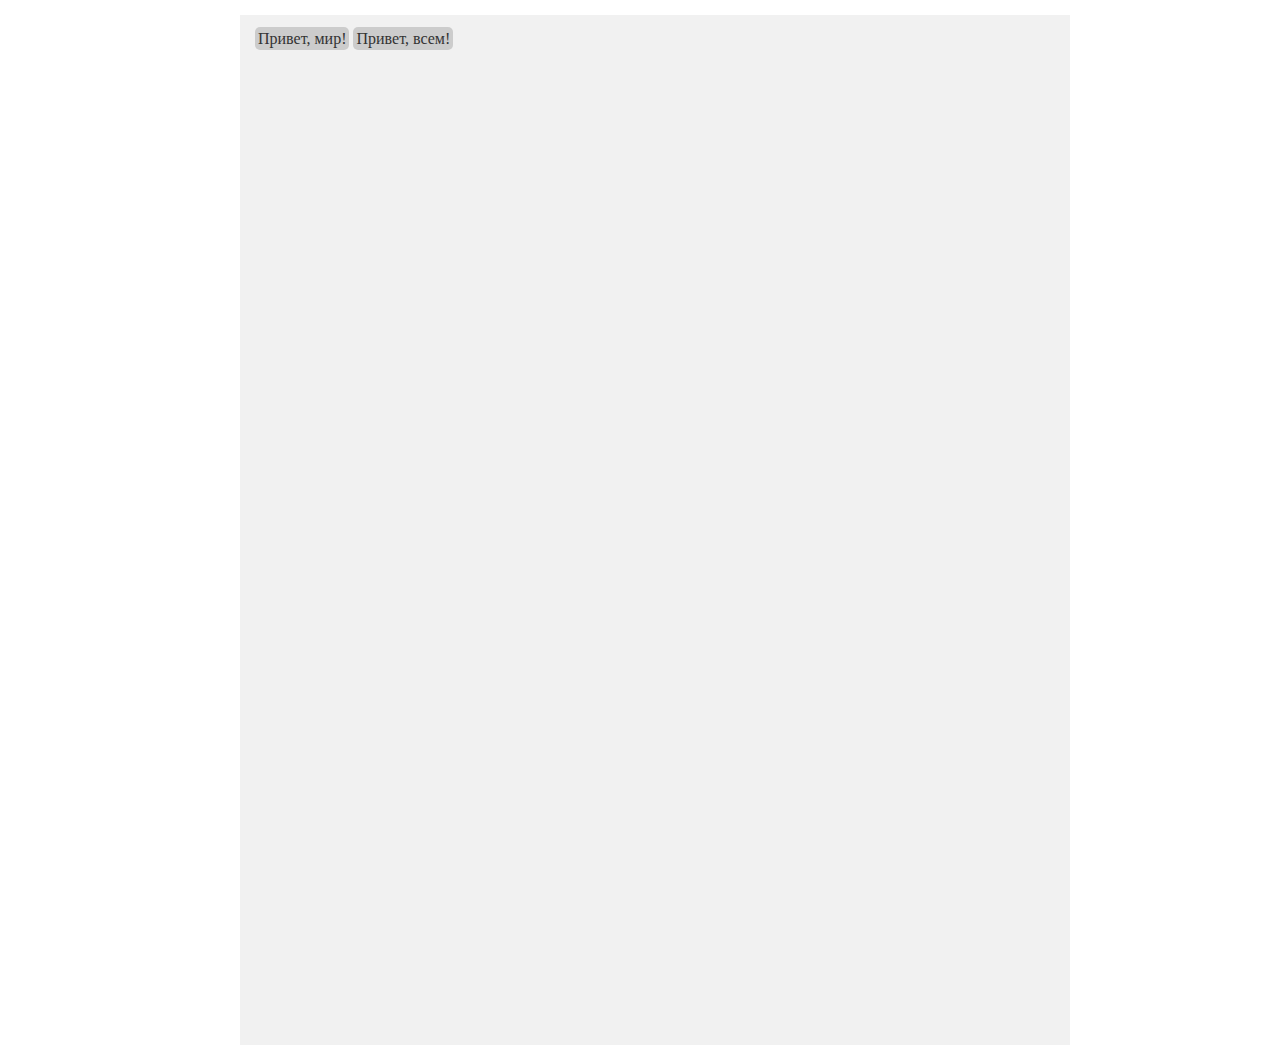
==== index.html @ bd03595b "Я добавил тестовый Commit, просматривая курс, могу сказать, что newIndex.html тоже самое, что index." ====
﻿<!DOCTYPE HTML>
<html lang="ru">

<head>

<meta charset="UTF-8">
<title>Тестовая страница</title>
<style type="text/css">
	
	html {
		
		width : 800px;
		padding : 15px;
		margin : auto;
		background-color : #fff;
		
	}
	
	body {
		
		width : 800px;
		padding : 15px;
		margin : auto;
		background-color : #f1f1f1;
		min-height : 1000px;
		
	}
	
	p {
		
		background-color : #ccc;
		color : #333;
		display : inline;
		padding : 3px;
		border-radius : 5px;
		transition : all .2s linear;
		
	}
	
	p:hover {
		
		background-color : #ddd;
		box-shadow : 0px 2px 3px #333;
		
	}
	
</style>

</head>

<body>
		
		<p title="Привет, мир!">Привет, мир!</p>
		<p title="Привет, всем!">Привет, всем!</p>
		
	<script type="text/javascript">
		
	</script>
	
</body>

</html>
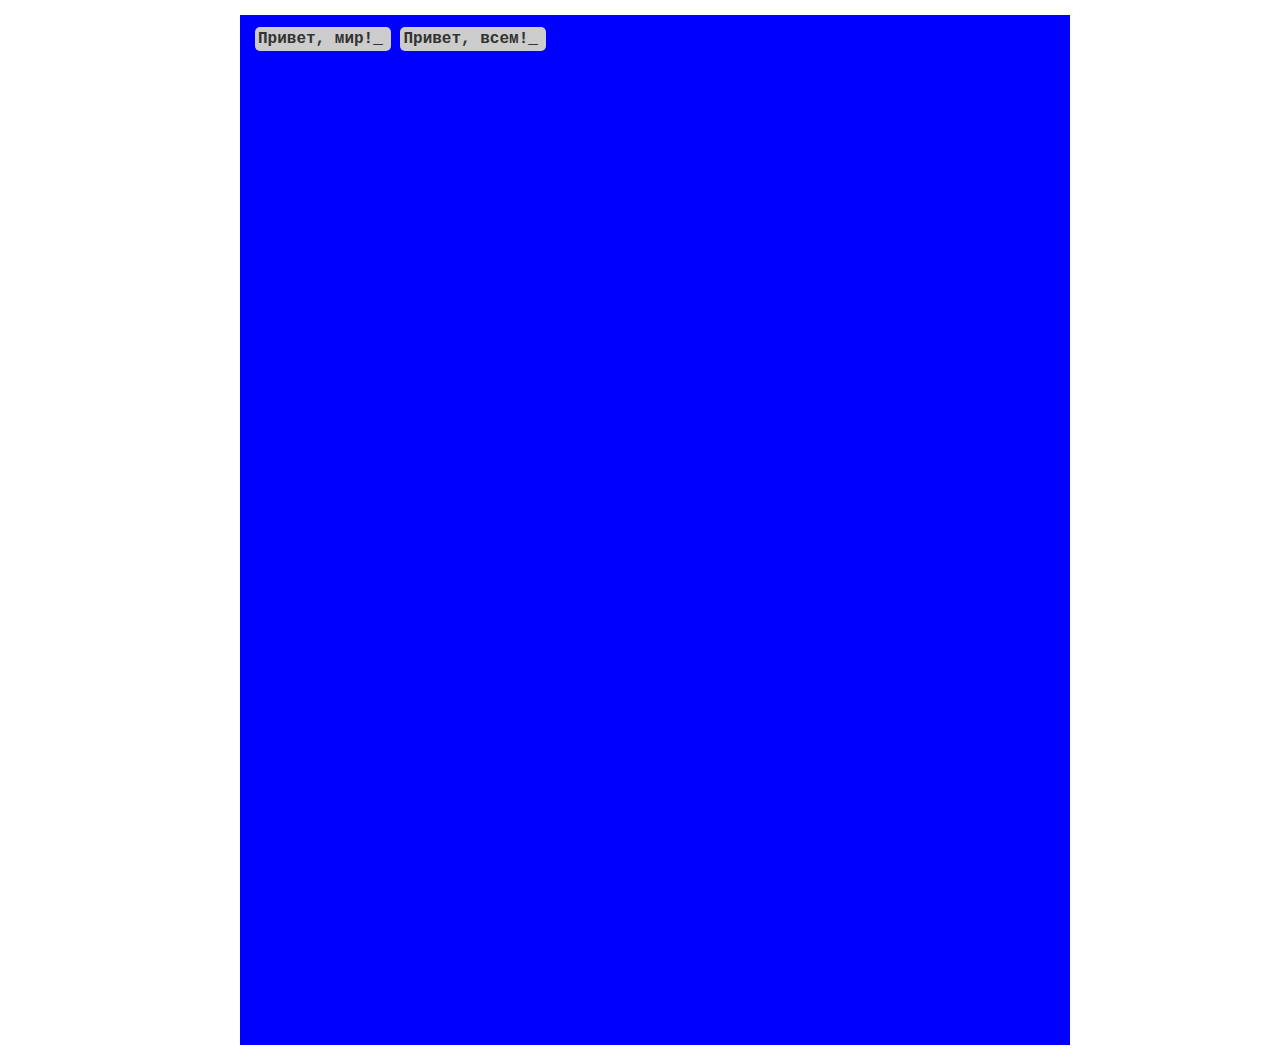
==== commit bfb99ddf: "Добавил в конце кнопки нижнее подчеркивание, и сделал так, что оно мигает" ====
--- a/index.html
+++ b/index.html
@@ -45,6 +45,7 @@
 	}
 	
 </style>
+<link rel="stylesheet" href="style.css" type="text/css">
 
 </head>
 
--- a/style.css
+++ b/style.css
@@ -0,0 +1,41 @@
+body {
+	
+	background-color : blue;
+	font-family : "Courier New", Courier, monospace;
+	
+	font-weight : bold;
+	
+}
+
+p::after {
+	
+	content : "_";
+	color : #333;
+	padding-right : 5px;
+	transition : all .5s;
+	
+	animation : BLINK .5s infinite;
+	
+}
+
+@keyFrames BLINK {
+	
+	0% {
+		
+		opacity : 0;
+		
+	}
+	
+	50% {
+		
+		opacity : 1;
+		
+	}
+	
+	100% {
+		
+		opacity : 0;
+		
+	}
+	
+}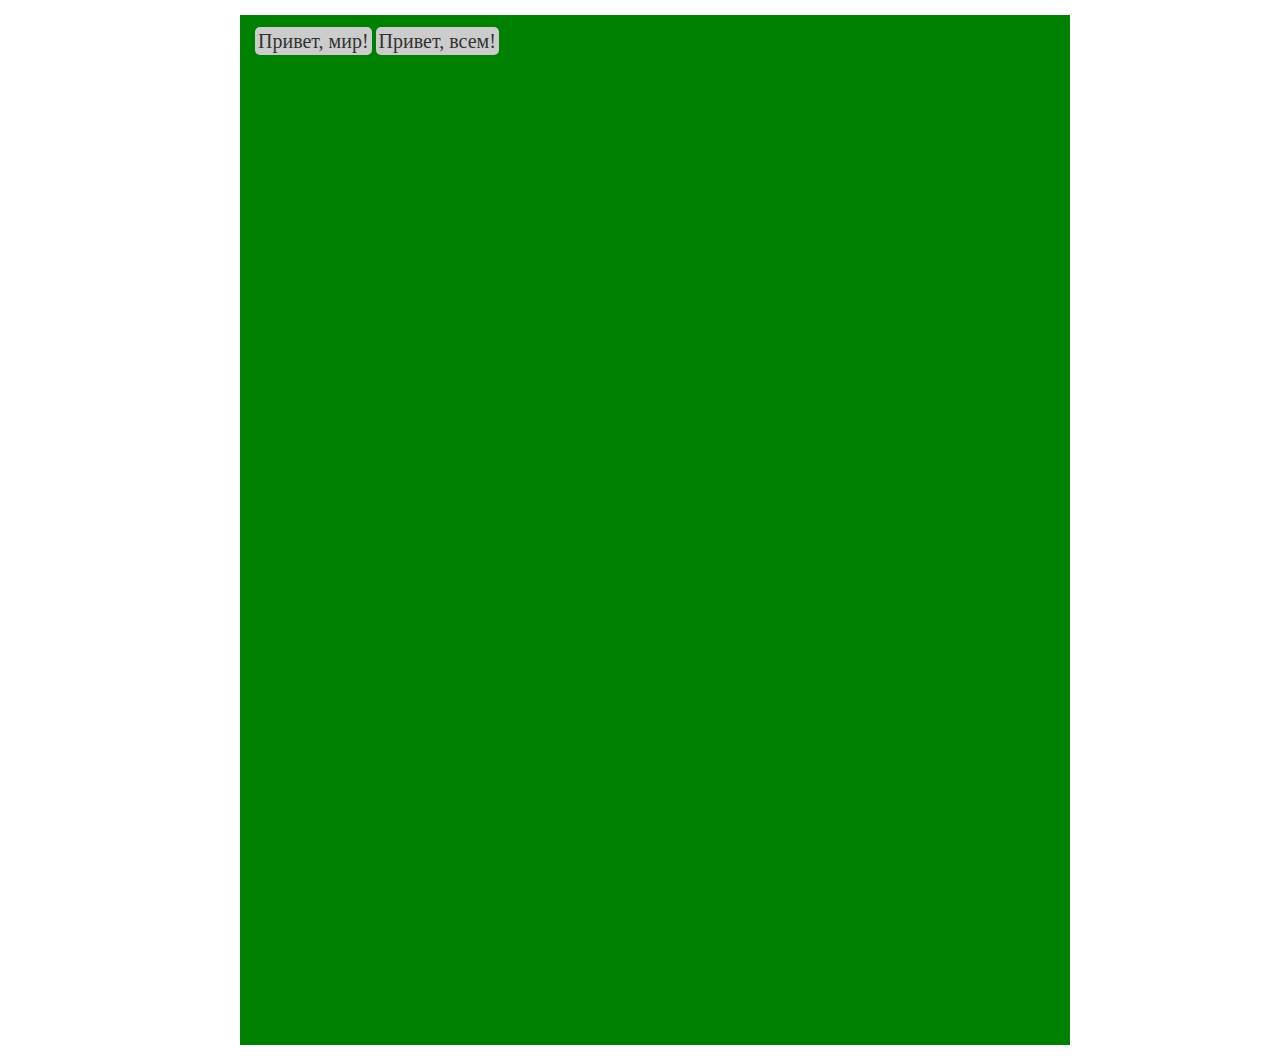
==== commit 3d1d0254: "Это вторая версия, без подчеркивания, но! с зеленым задним фоном, и шриф больше." ====
--- a/index.html
+++ b/index.html
@@ -46,7 +46,6 @@
 	
 </style>
 <link rel="stylesheet" href="style.css" type="text/css">
-
 </head>
 
 <body>
--- a/style.css
+++ b/style.css
@@ -1,41 +1,11 @@
 body {
 	
-	background-color : blue;
-	font-family : "Courier New", Courier, monospace;
-	
-	font-weight : bold;
+	background-color : green;
 	
 }
 
-p::after {
+p {
 	
-	content : "_";
-	color : #333;
-	padding-right : 5px;
-	transition : all .5s;
-	
-	animation : BLINK .5s infinite;
-	
-}
-
-@keyFrames BLINK {
-	
-	0% {
-		
-		opacity : 0;
-		
-	}
-	
-	50% {
-		
-		opacity : 1;
-		
-	}
-	
-	100% {
-		
-		opacity : 0;
-		
-	}
+	font-size : 20px;
 	
 }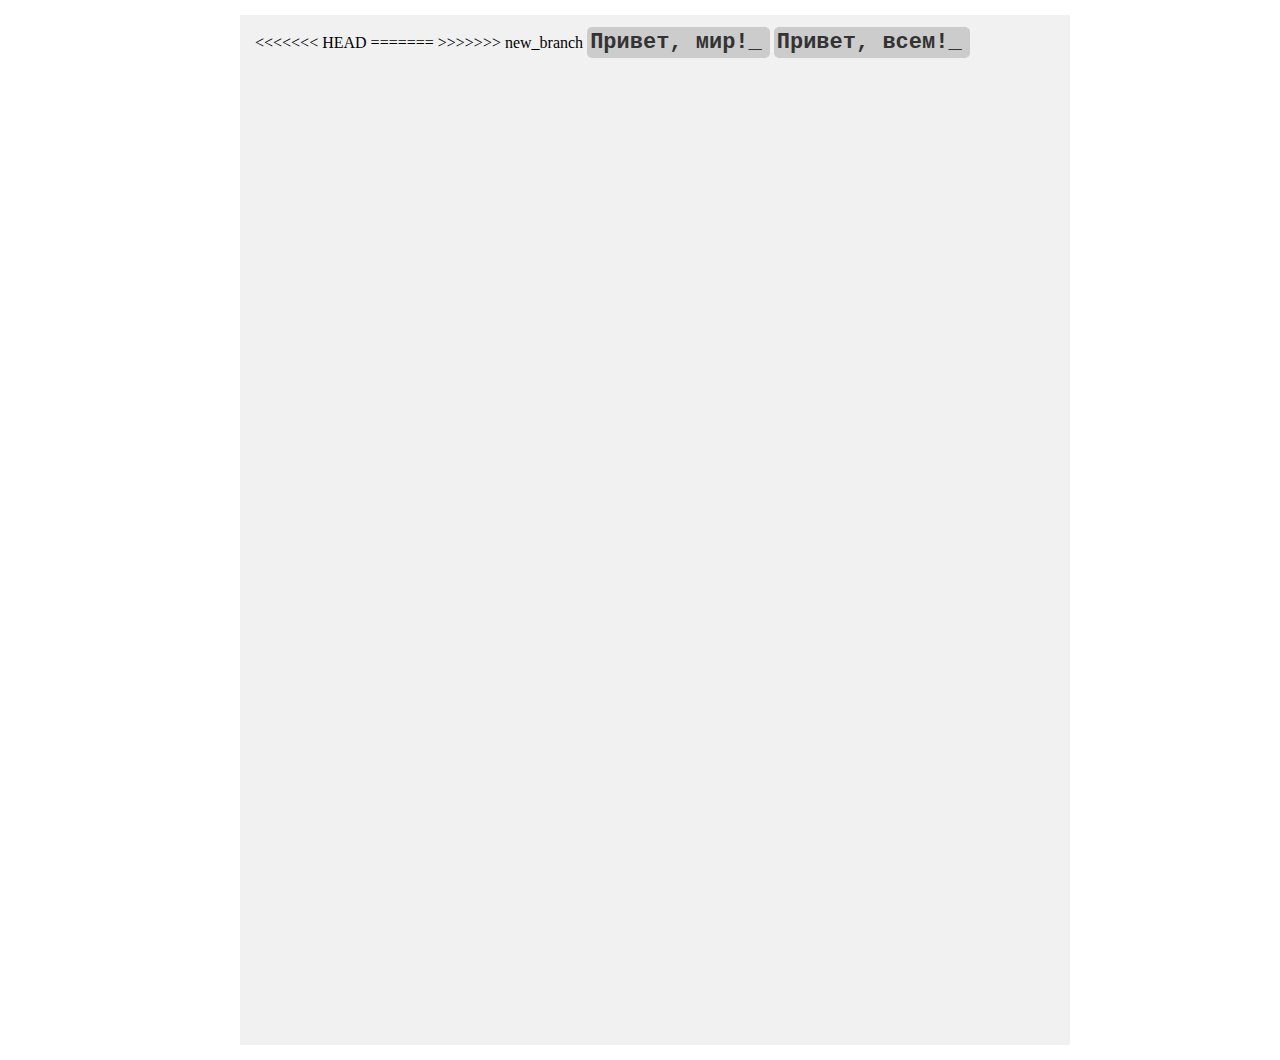
==== commit f8ebdd86: "Я все изменения сохранил, собираюсь склеить основу с new_branch" ====
--- a/index.html
+++ b/index.html
@@ -46,6 +46,10 @@
 	
 </style>
 <link rel="stylesheet" href="style.css" type="text/css">
+<<<<<<< HEAD
+=======
+
+>>>>>>> new_branch
 </head>
 
 <body>
--- a/style.css
+++ b/style.css
@@ -1,11 +1,51 @@
 body {
 	
+<<<<<<< HEAD
 	background-color : green;
 	
 }
 
 p {
 	
-	font-size : 20px;
+	font-size : 22px;
+=======
+	background-color : blue;
+	font-family : "Courier New", Courier, monospace;
+	
+	font-weight : bold;
+	
+}
+
+p::after {
+	
+	content : "_";
+	color : #333;
+	padding-right : 5px;
+	transition : all .5s;
+	
+	animation : BLINK .5s infinite;
+	
+}
+
+@keyFrames BLINK {
+	
+	0% {
+		
+		opacity : 0;
+		
+	}
+	
+	50% {
+		
+		opacity : 1;
+		
+	}
+	
+	100% {
+		
+		opacity : 0;
+		
+	}
+>>>>>>> new_branch
 	
 }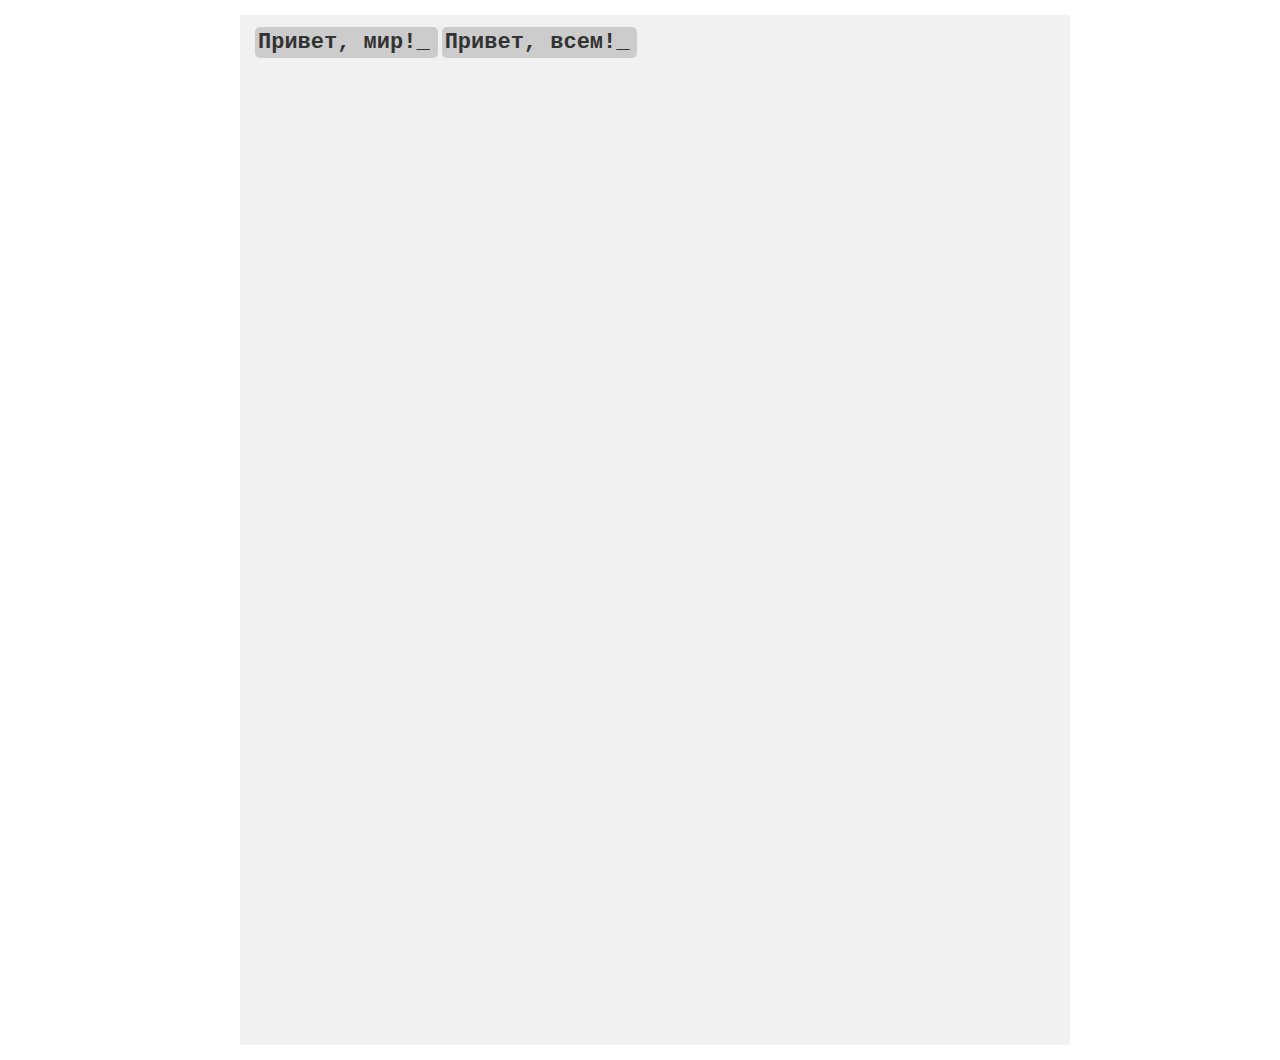
==== commit a29fa651: "Я все сделал" ====
--- a/index.html
+++ b/index.html
@@ -46,10 +46,7 @@
 	
 </style>
 <link rel="stylesheet" href="style.css" type="text/css">
-<<<<<<< HEAD
-=======
 
->>>>>>> new_branch
 </head>
 
 <body>
